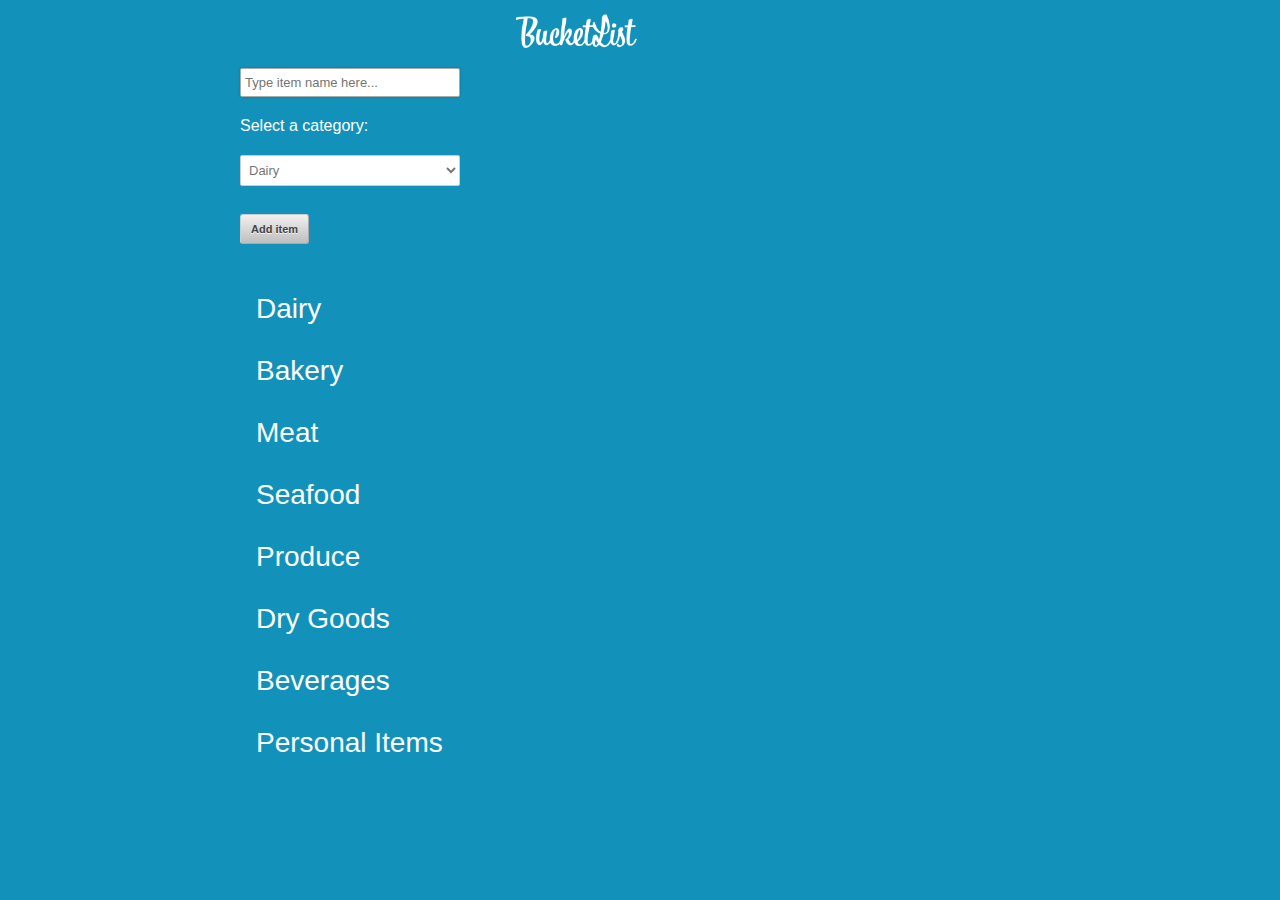
==== index.html @ dff6da3c "Changes div IDs to classes" ====
<!DOCTYPE html>
<html>
  <head>
    <title>BucketList</title>
    <meta http-equiv="Content-Type" content="text/html"; charset="utf-8" />
    <link href="base.css" type="text/css" rel="stylesheet" />
    <link href="layout.css" type="text/css" rel="stylesheet" />
    <link href="module.css" type="text/css" rel="stylesheet" />
    <link href="state.css" type="text/css" rel="stylesheet" />
    <link href="theme.css" type="text/css" rel="stylesheet" />
  </head>
  <body>
    <img src="logo.png" />
    <div id="listingArea">
      <form>
        <input type="text" class="newItemBox" name="itemName" id="itemNameID" autofocus accept-charset="utf-8" placeholder="Type item name here..." />
        <p>Select a category:</p>
        <select name="categories" id="categoryNameID">
          <option value="dairy">Dairy</option>
          <option value="bakery">Bakery</option>
          <option value="meat">Meat</option>
          <option value="seafood">Seafood</option>
          <option value="dryGoods">Dry Goods</option>
          <option value="produce">Produce</option>
          <option value="beverages">Beverages</option>
          <option value="personalItems">Personal Items</option>
        </select>
        <!-- <p>Or create a new category:</p>
          <input type="text" class="newCategory" name="categoryName" accept-charset="utf-8" placeholder="Name of new category..." /> -->
      </form>
      <button id="addButton">Add item</button>
    </div>
    <div id="groceryList">
      <h3>Dairy</h3>
        <div id="dairyList">
        <div class="nestledItems removalButton"></div>
        </div>
      <h3>Bakery</h3>
      <div id="bakeryList">
        <div class="nestledItems removalButton"></div>
      </div>
      <h3>Meat</h3>
      <div id="meatList">
        <div class="nestledItems removalButton"></div>
      </div>
      <h3>Seafood</h3>
      <div id="seafoodList">
        <div class="nestledItems removalButton"></div>
      </div>
      <h3>Produce</h3>
      <div id="produceList">
        <div class="nestledItems removalButton"></div>
      </div>
      <h3>Dry Goods</h3>
      <div id="dryGoodsList">
        <div class="nestledItems removalButton"></div>
      </div>
      <h3>Beverages</h3>
      <div id="beveragesList">
        <div class="nestledItems removalButton"></div>
      </div>
      <h3>Personal Items</h3>
      <div id="personalItemsList">
        <div class="nestledItems removalButton"></div>
      </div>
    </div>
    <script src='jquery-1.11.1.min.js'></script>
    <script src='jquery-ui.js'></script>
    <script src='jquery.autocomplete.js' type='text/javascript'></script>
    <script src='index.js' type='text/javascript'></script>
  </body>
</html>
---- base.css ----
normalize.css v3.0.1 | MIT License | git.io/normalize */

/**
 * 1. Set default font family to sans-serif.
 * 2. Prevent iOS text size adjust after orientation change, without disabling
 *    user zoom.
 */

html {
  font-family: sans-serif; /* 1 */
  -ms-text-size-adjust: 100%; /* 2 */
  -webkit-text-size-adjust: 100%; /* 2 */
}

/**
 * Remove default margin.
 */

body {
  margin: 0;
}

/* HTML5 display definitions
   ========================================================================== */

/**
 * Correct `block` display not defined for any HTML5 element in IE 8/9.
 * Correct `block` display not defined for `details` or `summary` in IE 10/11 and Firefox.
 * Correct `block` display not defined for `main` in IE 11.
 */

article,
aside,
details,
figcaption,
figure,
footer,
header,
hgroup,
main,
nav,
section,
summary {
  display: block;
}

/**
 * 1. Correct `inline-block` display not defined in IE 8/9.
 * 2. Normalize vertical alignment of `progress` in Chrome, Firefox, and Opera.
 */

audio,
canvas,
progress,
video {
  display: inline-block; /* 1 */
  vertical-align: baseline; /* 2 */
}

/**
 * Prevent modern browsers from displaying `audio` without controls.
 * Remove excess height in iOS 5 devices.
 */

audio:not([controls]) {
  display: none;
  height: 0;
}

/**
 * Address `[hidden]` styling not present in IE 8/9/10.
 * Hide the `template` element in IE 8/9/11, Safari, and Firefox < 22.
 */

[hidden],
template {
  display: none;
}

/* Links
   ========================================================================== */

/**
 * Remove the gray background color from active links in IE 10.
 */

a {
  background: transparent;
}

/**
 * Improve readability when focused and also mouse hovered in all browsers.
 */

a:active,
a:hover {
  outline: 0;
}

/* Text-level semantics
   ========================================================================== */

/**
 * Address styling not present in IE 8/9/10/11, Safari, and Chrome.
 */

abbr[title] {
  border-bottom: 1px dotted;
}

/**
 * Address style set to `bolder` in Firefox 4+, Safari, and Chrome.
 */

b,
strong {
  font-weight: bold;
}

/**
 * Address styling not present in Safari and Chrome.
 */

dfn {
  font-style: italic;
}

/**
 * Address variable `h1` font-size and margin within `section` and `article`
 * contexts in Firefox 4+, Safari, and Chrome.
 */

h1 {
  font-size: 2em;
  margin: 0.67em 0;
}

/**
 * Address styling not present in IE 8/9.
 */

mark {
  background: #ff0;
  color: #000;
}

/**
 * Address inconsistent and variable font size in all browsers.
 */

small {
  font-size: 80%;
}

/**
 * Prevent `sub` and `sup` affecting `line-height` in all browsers.
 */

sub,
sup {
  font-size: 75%;
  line-height: 0;
  position: relative;
  vertical-align: baseline;
}

sup {
  top: -0.5em;
}

sub {
  bottom: -0.25em;
}

/* Embedded content
   ========================================================================== */

/**
 * Remove border when inside `a` element in IE 8/9/10.
 */

img {
  border: 0;
}

/**
 * Correct overflow not hidden in IE 9/10/11.
 */

svg:not(:root) {
  overflow: hidden;
}

/* Grouping content
   ========================================================================== */

/**
 * Address margin not present in IE 8/9 and Safari.
 */

figure {
  margin: 1em 40px;
}

/**
 * Address differences between Firefox and other browsers.
 */

hr {
  -moz-box-sizing: content-box;
  box-sizing: content-box;
  height: 0;
}

/**
 * Contain overflow in all browsers.
 */

pre {
  overflow: auto;
}

/**
 * Address odd `em`-unit font size rendering in all browsers.
 */

code,
kbd,
pre,
samp {
  font-family: monospace, monospace;
  font-size: 1em;
}

/* Forms
   ========================================================================== */

/**
 * Known limitation: by default, Chrome and Safari on OS X allow very limited
 * styling of `select`, unless a `border` property is set.
 */

/**
 * 1. Correct color not being inherited.
 *    Known issue: affects color of disabled elements.
 * 2. Correct font properties not being inherited.
 * 3. Address margins set differently in Firefox 4+, Safari, and Chrome.
 */

button,
input,
optgroup,
select,
textarea {
  color: inherit; /* 1 */
  font: inherit; /* 2 */
  margin: 0; /* 3 */
}

/**
 * Address `overflow` set to `hidden` in IE 8/9/10/11.
 */

button {
  overflow: visible;
}

/**
 * Address inconsistent `text-transform` inheritance for `button` and `select`.
 * All other form control elements do not inherit `text-transform` values.
 * Correct `button` style inheritance in Firefox, IE 8/9/10/11, and Opera.
 * Correct `select` style inheritance in Firefox.
 */

button,
select {
  text-transform: none;
}

/**
 * 1. Avoid the WebKit bug in Android 4.0.* where (2) destroys native `audio`
 *    and `video` controls.
 * 2. Correct inability to style clickable `input` types in iOS.
 * 3. Improve usability and consistency of cursor style between image-type
 *    `input` and others.
 */

button,
html input[type="button"], /* 1 */
input[type="reset"],
input[type="submit"] {
  -webkit-appearance: button; /* 2 */
  cursor: pointer; /* 3 */
}

/**
 * Re-set default cursor for disabled elements.
 */

button[disabled],
html input[disabled] {
  cursor: default;
}

/**
 * Remove inner padding and border in Firefox 4+.
 */

button::-moz-focus-inner,
input::-moz-focus-inner {
  border: 0;
  padding: 0;
}

/**
 * Address Firefox 4+ setting `line-height` on `input` using `!important` in
 * the UA stylesheet.
 */

input {
  line-height: normal;
}

/**
 * It's recommended that you don't attempt to style these elements.
 * Firefox's implementation doesn't respect box-sizing, padding, or width.
 *
 * 1. Address box sizing set to `content-box` in IE 8/9/10.
 * 2. Remove excess padding in IE 8/9/10.
 */

input[type="checkbox"],
input[type="radio"] {
  box-sizing: border-box; /* 1 */
  padding: 0; /* 2 */
}

/**
 * Fix the cursor style for Chrome's increment/decrement buttons. For certain
 * `font-size` values of the `input`, it causes the cursor style of the
 * decrement button to change from `default` to `text`.
 */

input[type="number"]::-webkit-inner-spin-button,
input[type="number"]::-webkit-outer-spin-button {
  height: auto;
}

/**
 * 1. Address `appearance` set to `searchfield` in Safari and Chrome.
 * 2. Address `box-sizing` set to `border-box` in Safari and Chrome
 *    (include `-moz` to future-proof).
 */

input[type="search"] {
  -webkit-appearance: textfield; /* 1 */
  -moz-box-sizing: content-box;
  -webkit-box-sizing: content-box; /* 2 */
  box-sizing: content-box;
}

/**
 * Remove inner padding and search cancel button in Safari and Chrome on OS X.
 * Safari (but not Chrome) clips the cancel button when the search input has
 * padding (and `textfield` appearance).
 */

input[type="search"]::-webkit-search-cancel-button,
input[type="search"]::-webkit-search-decoration {
  -webkit-appearance: none;
}

/**
 * Define consistent border, margin, and padding.
 */

fieldset {
  border: 1px solid #c0c0c0;
  margin: 0 2px;
  padding: 0.35em 0.625em 0.75em;
}

/**
 * 1. Correct `color` not being inherited in IE 8/9/10/11.
 * 2. Remove padding so people aren't caught out if they zero out fieldsets.
 */

legend {
  border: 0; /* 1 */
  padding: 0; /* 2 */
}

/**
 * Remove default vertical scrollbar in IE 8/9/10/11.
 */

textarea {
  overflow: auto;
}

/**
 * Don't inherit the `font-weight` (applied by a rule above).
 * NOTE: the default cannot safely be changed in Chrome and Safari on OS X.
 */

optgroup {
  font-weight: bold;
}

/* Tables
   ========================================================================== */

/**
 * Remove most spacing between table cells.
 */

table {
  border-collapse: collapse;
  border-spacing: 0;
}

td,
th {
  padding: 0;
}
---- layout.css ----
img {
  max-width: 10%;
  margin: 0 40%;
}

form {
  position: center;
  width: 100%;
}

button {
  margin-top: 1%;
}

p {
  font-family: Helvetica;
  color: white;
}

/* below was ripped and kind of edited for our purposes from a base.css in skeleton */
select {
  border: 1px solid #ccc;
  padding: 6px 4px;
  outline: none;
  -moz-border-radius: 2px;
  -webkit-border-radius: 2px;
  border-radius: 2px;
  font: 13px "HelveticaNeue", "Helvetica Neue", Helvetica, Arial, sans-serif;
  color: #777;
  margin: 0;
  max-width: 100%;
  display: block;
  margin-bottom: 20px;
  background: #fff;
}

textarea:focus {
  border: 1px solid #aaa;
  color: #444;
  -moz-box-shadow: 0 0 3px rgba(0,0,0,.2);
  -webkit-box-shadow: 0 0 3px rgba(0,0,0,.2);
  box-shadow:  0 0 3px rgba(0,0,0,.2);
}

textarea {
  min-height: 60px;
}

.button, button, input[type="submit"], input[type="reset"], input[type="button"] {
  background: #eee; /* Old browsers */
  background: #eee -moz-linear-gradient(top, rgba(255,255,255,.2) 0%, rgba(0,0,0,.2) 100%); /* FF3.6+ */
  background: #eee -webkit-gradient(linear, left top, left bottom, color-stop(0%,rgba(255,255,255,.2)), color-stop(100%,rgba(0,0,0,.2))); /* Chrome,Safari4+ */
  background: #eee -webkit-linear-gradient(top, rgba(255,255,255,.2) 0%,rgba(0,0,0,.2) 100%); /* Chrome10+,Safari5.1+ */
  background: #eee -o-linear-gradient(top, rgba(255,255,255,.2) 0%,rgba(0,0,0,.2) 100%); /* Opera11.10+ */
  background: #eee -ms-linear-gradient(top, rgba(255,255,255,.2) 0%,rgba(0,0,0,.2) 100%); /* IE10+ */
  background: #eee linear-gradient(top, rgba(255,255,255,.2) 0%,rgba(0,0,0,.2) 100%); /* W3C */
  border: 1px solid #aaa;
  border-top: 1px solid #ccc;
  border-left: 1px solid #ccc;
  -moz-border-radius: 3px;
  -webkit-border-radius: 3px;
  border-radius: 3px;
  color: #444;
  display: inline-block;
  font-size: 11px;
  font-weight: bold;
  text-decoration: none;
  text-shadow: 0 1px rgba(255, 255, 255, .75);
  cursor: pointer;
  margin-bottom: 20px;
  line-height: normal;
  padding: 8px 10px;
  font-family: "HelveticaNeue", "Helvetica Neue", Helvetica, Arial, sans-serif;
}

.button:hover, button:hover, input[type="submit"]:hover, input[type="reset"]:hover, input[type="button"]:hover {
  color: #222;
  background: #ddd; /* Old browsers */
  background: #ddd -moz-linear-gradient(top, rgba(255,255,255,.3) 0%, rgba(0,0,0,.3) 100%); /* FF3.6+ */
  background: #ddd -webkit-gradient(linear, left top, left bottom, color-stop(0%,rgba(255,255,255,.3)), color-stop(100%,rgba(0,0,0,.3))); /* Chrome,Safari4+ */
  background: #ddd -webkit-linear-gradient(top, rgba(255,255,255,.3) 0%,rgba(0,0,0,.3) 100%); /* Chrome10+,Safari5.1+ */
  background: #ddd -o-linear-gradient(top, rgba(255,255,255,.3) 0%,rgba(0,0,0,.3) 100%); /* Opera11.10+ */
  background: #ddd -ms-linear-gradient(top, rgba(255,255,255,.3) 0%,rgba(0,0,0,.3) 100%); /* IE10+ */
  background: #ddd linear-gradient(top, rgba(255,255,255,.3) 0%,rgba(0,0,0,.3) 100%); /* W3C */
  border: 1px solid #888;
  border-top: 1px solid #aaa;
  border-left: 1px solid #aaa;
}

.button:active, button:active, input[type="submit"]:active, input[type="reset"]:active, input[type="button"]:active {
  border: 1px solid #666;
  background: #ccc; /* Old browsers */
  background: #ccc -moz-linear-gradient(top, rgba(255,255,255,.35) 0%, rgba(10,10,10,.4) 100%); /* FF3.6+ */
  background: #ccc -webkit-gradient(linear, left top, left bottom, color-stop(0%,rgba(255,255,255,.35)), color-stop(100%,rgba(10,10,10,.4))); /* Chrome,Safari4+ */
  background: #ccc -webkit-linear-gradient(top, rgba(255,255,255,.35) 0%,rgba(10,10,10,.4) 100%); /* Chrome10+,Safari5.1+ */
  background: #ccc -o-linear-gradient(top, rgba(255,255,255,.35) 0%,rgba(10,10,10,.4) 100%); /* Opera11.10+ */
  background: #ccc -ms-linear-gradient(top, rgba(255,255,255,.35) 0%,rgba(10,10,10,.4) 100%); /* IE10+ */
  background: #ccc linear-gradient(top, rgba(255,255,255,.35) 0%,rgba(10,10,10,.4) 100%); /* W3C */
}

.button.full-width, button.full-width, input[type="submit"].full-width, input[type="reset"].full-width, input[type="button"].full-width {
  width: 100%;
  padding-left: 0 !important;
  padding-right: 0 !important;
  text-align: center;
}

/* Fix for odd Mozilla border & padding issues */
button::-moz-focus-inner, input::-moz-focus-inner {
  border: 0;
  padding: 0;
}

h1, h2, h3, h4, h5, h6 {
  color: #181818;
  font-family: "Georgia", "Times New Roman", serif;
  font-weight: normal;
}

h1 a, h2 a, h3 a, h4 a, h5 a, h6 a {
  font-weight: inherit;
}

h1 {
  font-size: 46px; line-height: 50px; margin-bottom: 14px;
}

h2 {
  font-size: 35px; line-height: 40px; margin-bottom: 10px;
}

h3 {
  font-size: 28px; line-height: 34px; margin-bottom: 8px;
}

h4 {
  font-size: 21px; line-height: 30px; margin-bottom: 4px;
}

h5 {
  font-size: 17px; line-height: 24px;
}

h6 {
  font-size: 14px; line-height: 21px;
}

.subheader {
  color: #777;
}

p {
  margin: 0 0 20px 0;
}

p img {
  margin: 0;
}

p.lead {
  font-size: 21px; line-height: 27px; color: #777;
}

em {
  font-style: italic;
}

strong {
  font-weight: bold; color: #333;
}

small {
  font-size: 80%;
}

form {
  margin-bottom: 20px;
}

fieldset {
  margin-bottom: 20px;
}

input[type="text"], input[type="password"], input[type="email"], textarea, select {
  border: 1px solid #ccc;
  padding: 6px 4px;
  outline: none;
  -moz-border-radius: 2px;
  -webkit-border-radius: 2px;
  border-radius: 2px;
  font: 13px "HelveticaNeue", "Helvetica Neue", Helvetica, Arial, sans-serif;
  color: #777;
  margin: 0;
  width: 210px;
  max-width: 100%;
  display: block;
  margin-bottom: 20px;
  background: #fff;
}

input[type="text"]:focus, input[type="password"]:focus, input[type="email"]:focus, textarea:focus {
  border: 1px solid #aaa;
  color: #444;
  -moz-box-shadow: 0 0 3px rgba(0,0,0,.2);
  -webkit-box-shadow: 0 0 3px rgba(0,0,0,.2);
  box-shadow:  0 0 3px rgba(0,0,0,.2);
}

textarea {
  min-height: 60px;
}

label, legend {
  display: block;
  font-weight: bold;
  font-size: 13px;
}

select {
  width: 220px;
}

input[type="checkbox"] {
  display: inline;
}

label span, legend span {
  font-weight: normal;
  font-size: 13px;
  color: #444;
}

/* end of part ripped from a base.css in skeleton */

#groceryList {
  margin-left: 20%;
  width: 60%;
}

h3 {
  font-family: Helvetica;
  color: white;
}

/*.nestledItems {
  width: 100px;
  height: 40px;
  color: #91DBF6;

}

#.removalButton {
  color: gray;
  font-style: bold;
  font-size: 16px;

}








/* #37CEEC */
---- module.css ----
#listingArea {
  width: 800px;
  margin: 0 auto;
}
---- theme.css ----
body {
  background-color: #1292BA;
}
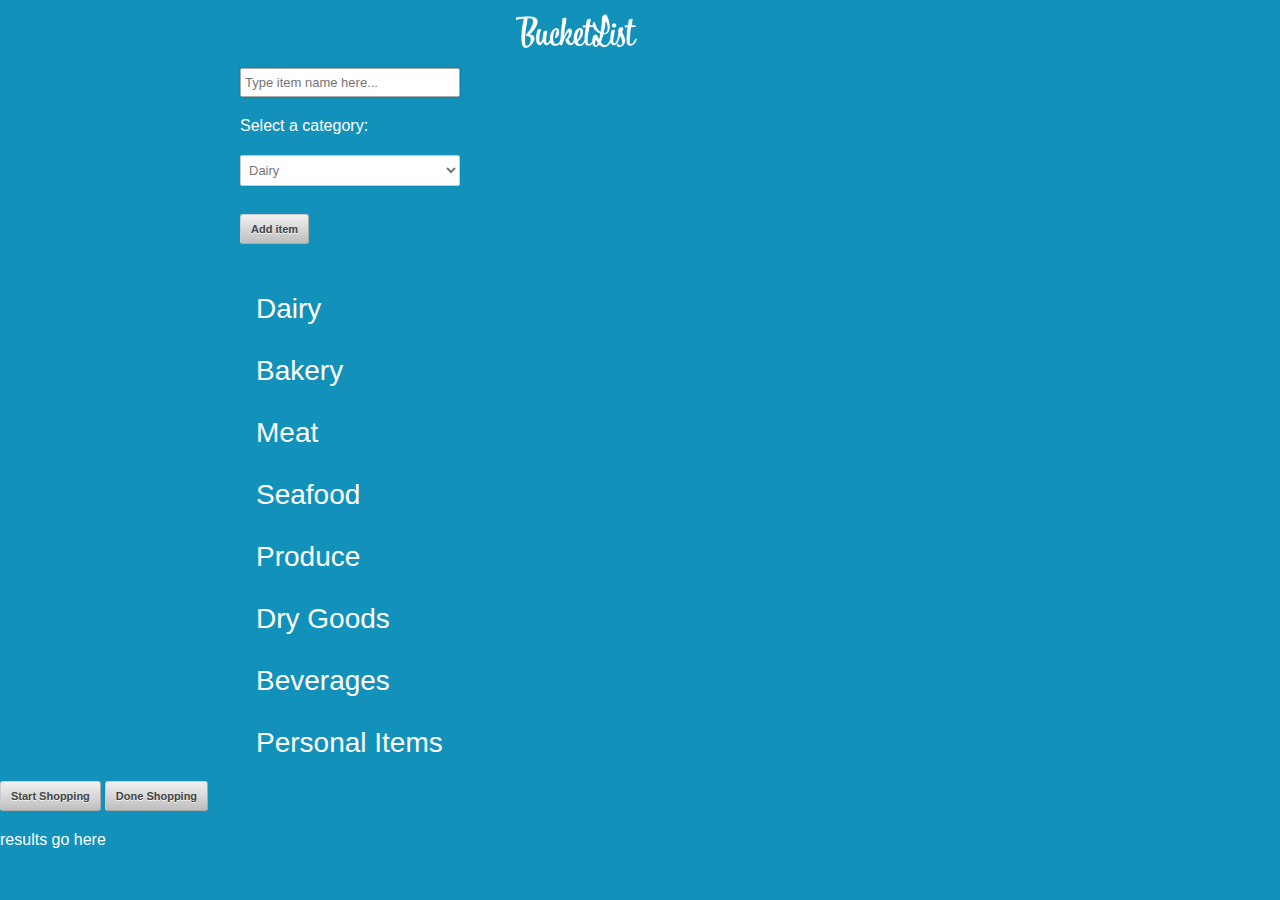
==== commit 978f8f87: "adds start and possible done button" ====
--- a/index.html
+++ b/index.html
@@ -64,9 +64,14 @@
         <div class="nestledItems removalButton"></div>
       </div>
     </div>
+    <button id="startButton" onclick="startTimer()">Start Shopping</button>
+    <button id="stopButton" onclick="getElapsedTime()">Done Shopping</button>
+    <p id="results">results go here</p>
+
     <script src='jquery-1.11.1.min.js'></script>
     <script src='jquery-ui.js'></script>
     <script src='jquery.autocomplete.js' type='text/javascript'></script>
     <script src='index.js' type='text/javascript'></script>
+    <script src="timer.js"></script>
   </body>
 </html>
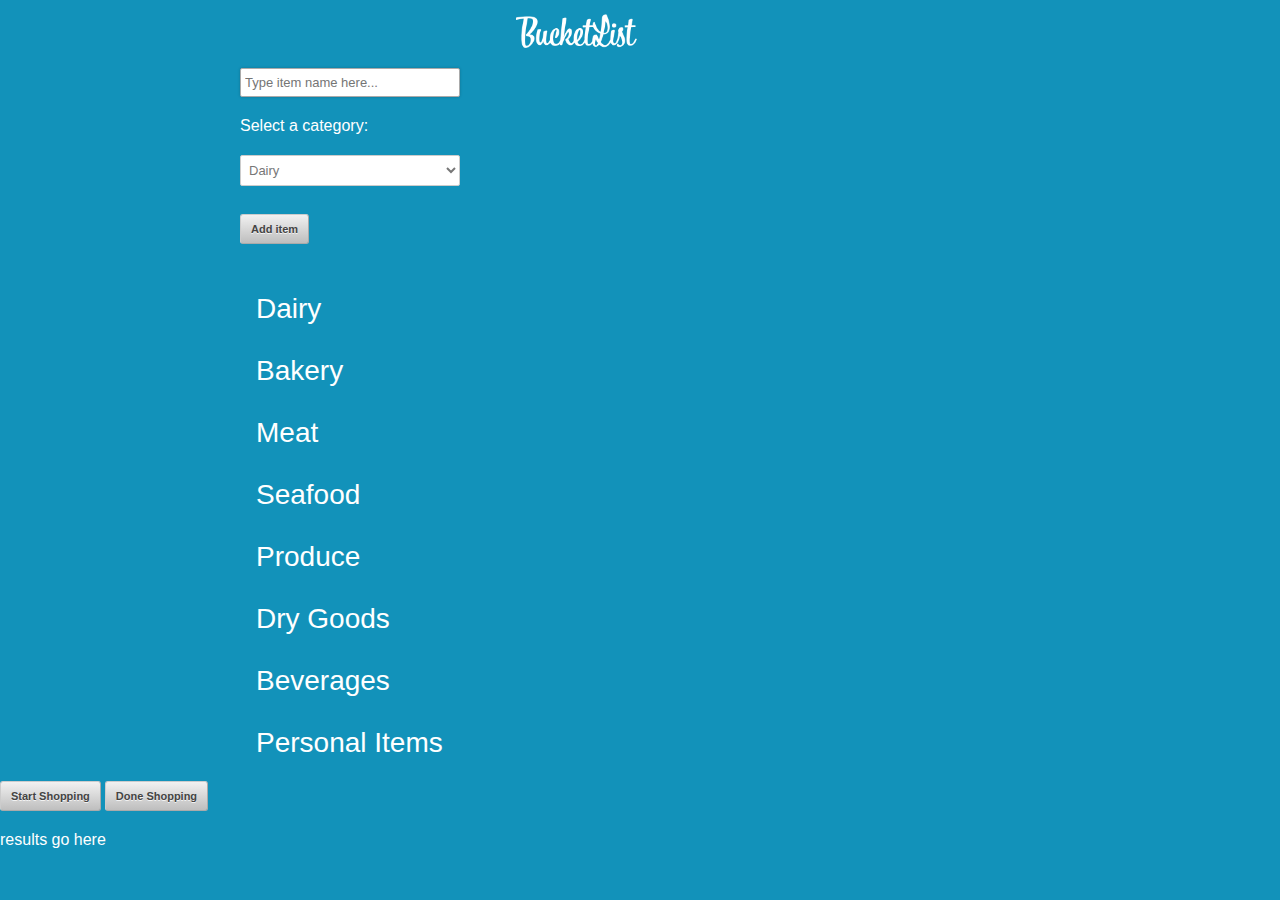
==== commit 225fadcd: "Mini commit." ====
--- a/index.html
+++ b/index.html
@@ -36,7 +36,7 @@
         <div class="nestledItems removalButton"></div>
         </div>
       <h3>Bakery</h3>
-      <div id="bakeryList">
+      <div id="bakery">
         <div class="nestledItems removalButton"></div>
       </div>
       <h3>Meat</h3>
--- a/layout.css
+++ b/layout.css
@@ -249,18 +249,18 @@
 
 }
 
-#.removalButton {
+.removalButton {
   color: gray;
   font-style: bold;
   font-size: 16px;
 
-}
-
-
-
-
-
-
-
-
-/* #37CEEC */
+}*/
+
+
+
+
+
+
+
+
+/* #37CEEC
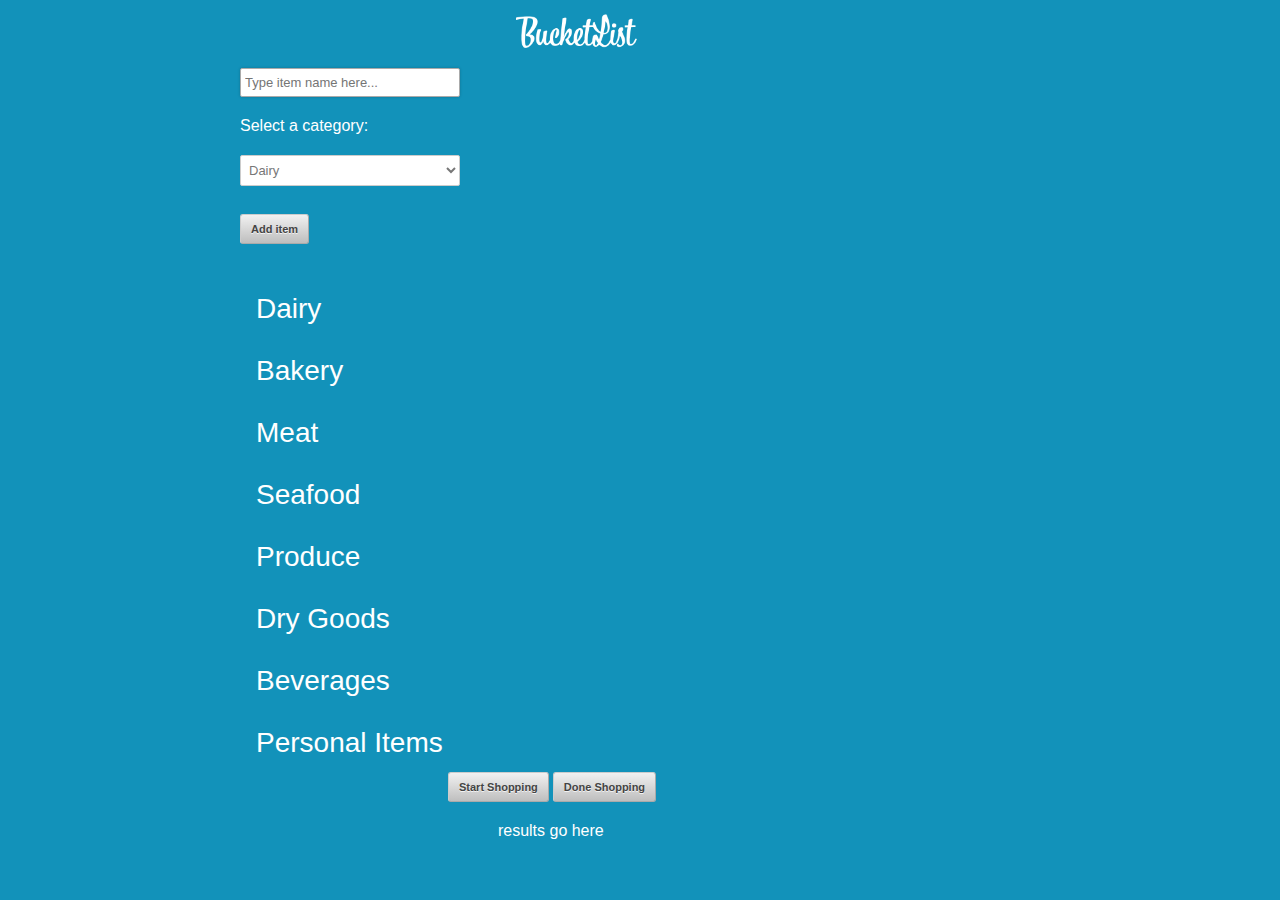
==== commit a46346c8: "position timer functionality, accordion expansion pseudocode" ====
--- a/index.html
+++ b/index.html
@@ -32,7 +32,7 @@
     </div>
     <div id="groceryList">
       <h3>Dairy</h3>
-        <div id="dairyList">
+        <div id="dairy">
         <div class="nestledItems removalButton"></div>
         </div>
       <h3>Bakery</h3>
@@ -40,33 +40,35 @@
         <div class="nestledItems removalButton"></div>
       </div>
       <h3>Meat</h3>
-      <div id="meatList">
+      <div id="meat">
         <div class="nestledItems removalButton"></div>
       </div>
       <h3>Seafood</h3>
-      <div id="seafoodList">
+      <div id="seafood">
         <div class="nestledItems removalButton"></div>
       </div>
       <h3>Produce</h3>
-      <div id="produceList">
+      <div id="produce">
         <div class="nestledItems removalButton"></div>
       </div>
       <h3>Dry Goods</h3>
-      <div id="dryGoodsList">
+      <div id="dryGoods">
         <div class="nestledItems removalButton"></div>
       </div>
       <h3>Beverages</h3>
-      <div id="beveragesList">
+      <div id="beverages">
         <div class="nestledItems removalButton"></div>
       </div>
       <h3>Personal Items</h3>
-      <div id="personalItemsList">
+      <div id="personalItems">
         <div class="nestledItems removalButton"></div>
       </div>
     </div>
-    <button id="startButton" onclick="startTimer()">Start Shopping</button>
-    <button id="stopButton" onclick="getElapsedTime()">Done Shopping</button>
-    <p id="results">results go here</p>
+    <div id="timerSection">
+      <button id="startButton" onclick="startTimer()">Start Shopping</button>
+      <button id="stopButton" onclick="getElapsedTime()">Done Shopping</button>
+      <p id="results">results go here</p>
+    </div>
 
     <script src='jquery-1.11.1.min.js'></script>
     <script src='jquery-ui.js'></script>
--- a/module.css
+++ b/module.css
@@ -2,3 +2,12 @@
   width: 800px;
   margin: 0 auto;
 }
+
+#timerSection {
+  width: 30%;
+  margin-left: 35%;
+}
+
+#results {
+  margin-left: 13%;
+}
--- a/state.css
+++ b/state.css
@@ -0,0 +1,7 @@
+.checked {
+
+}
+
+.unchecked {
+
+}
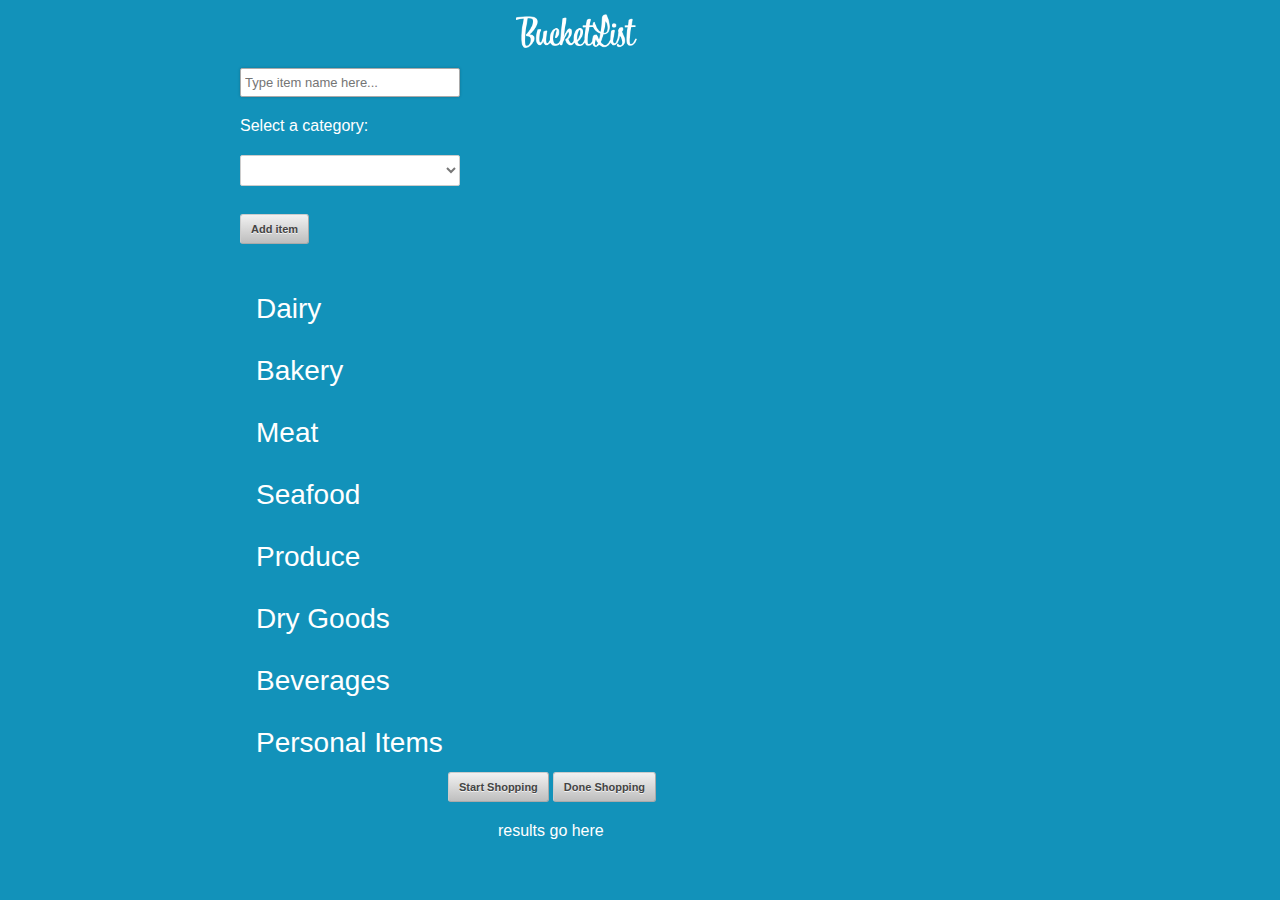
==== commit a64f625e: "add blank default option to dropdown" ====
--- a/index.html
+++ b/index.html
@@ -16,6 +16,7 @@
         <input type="text" class="newItemBox" name="itemName" id="itemNameID" autofocus accept-charset="utf-8" placeholder="Type item name here..." />
         <p>Select a category:</p>
         <select name="categories" id="categoryNameID">
+          <option value="default"></option>
           <option value="dairy">Dairy</option>
           <option value="bakery">Bakery</option>
           <option value="meat">Meat</option>
--- a/state.css
+++ b/state.css
@@ -1,5 +1,5 @@
 .checked {
-
+	text-decoration: 
 }
 
 .unchecked {
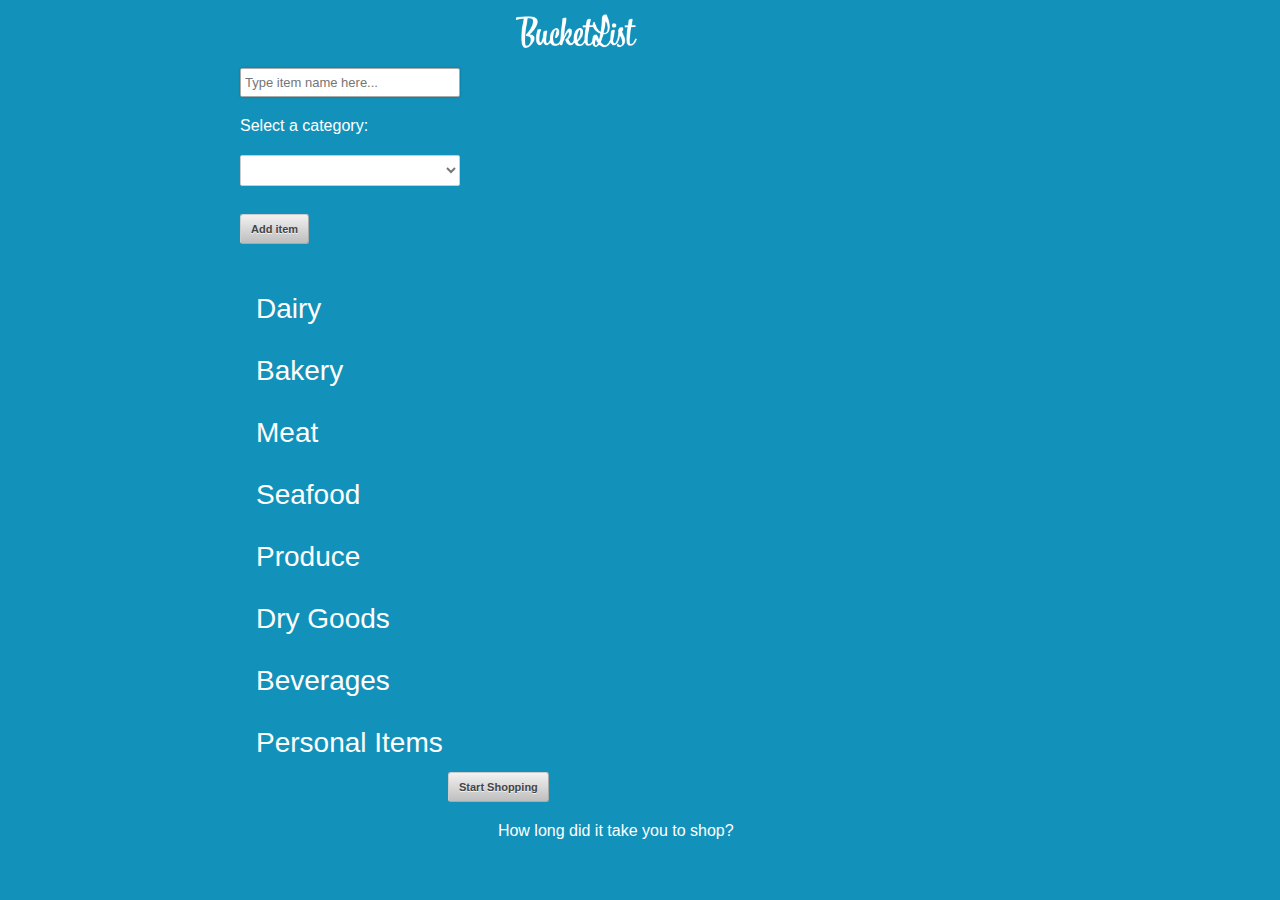
==== commit be7e0454: "adds the function that ends the timer when all items are crossed out" ====
--- a/index.html
+++ b/index.html
@@ -67,8 +67,7 @@
     </div>
     <div id="timerSection">
       <button id="startButton" onclick="startTimer()">Start Shopping</button>
-      <button id="stopButton" onclick="getElapsedTime()">Done Shopping</button>
-      <p id="results">results go here</p>
+      <p id="results">How long did it take you to shop?</p>
     </div>
 
     <script src='jquery-1.11.1.min.js'></script>
--- a/state.css
+++ b/state.css
@@ -1,7 +1,10 @@
-.checked {
-	text-decoration: 
+.list-item {
+	text-decoration: line-through;
+	color: red;
 }
 
 .unchecked {
-
+  font-family: Helvetica;
+  color: white;
+  text-decoration: none;
 }
